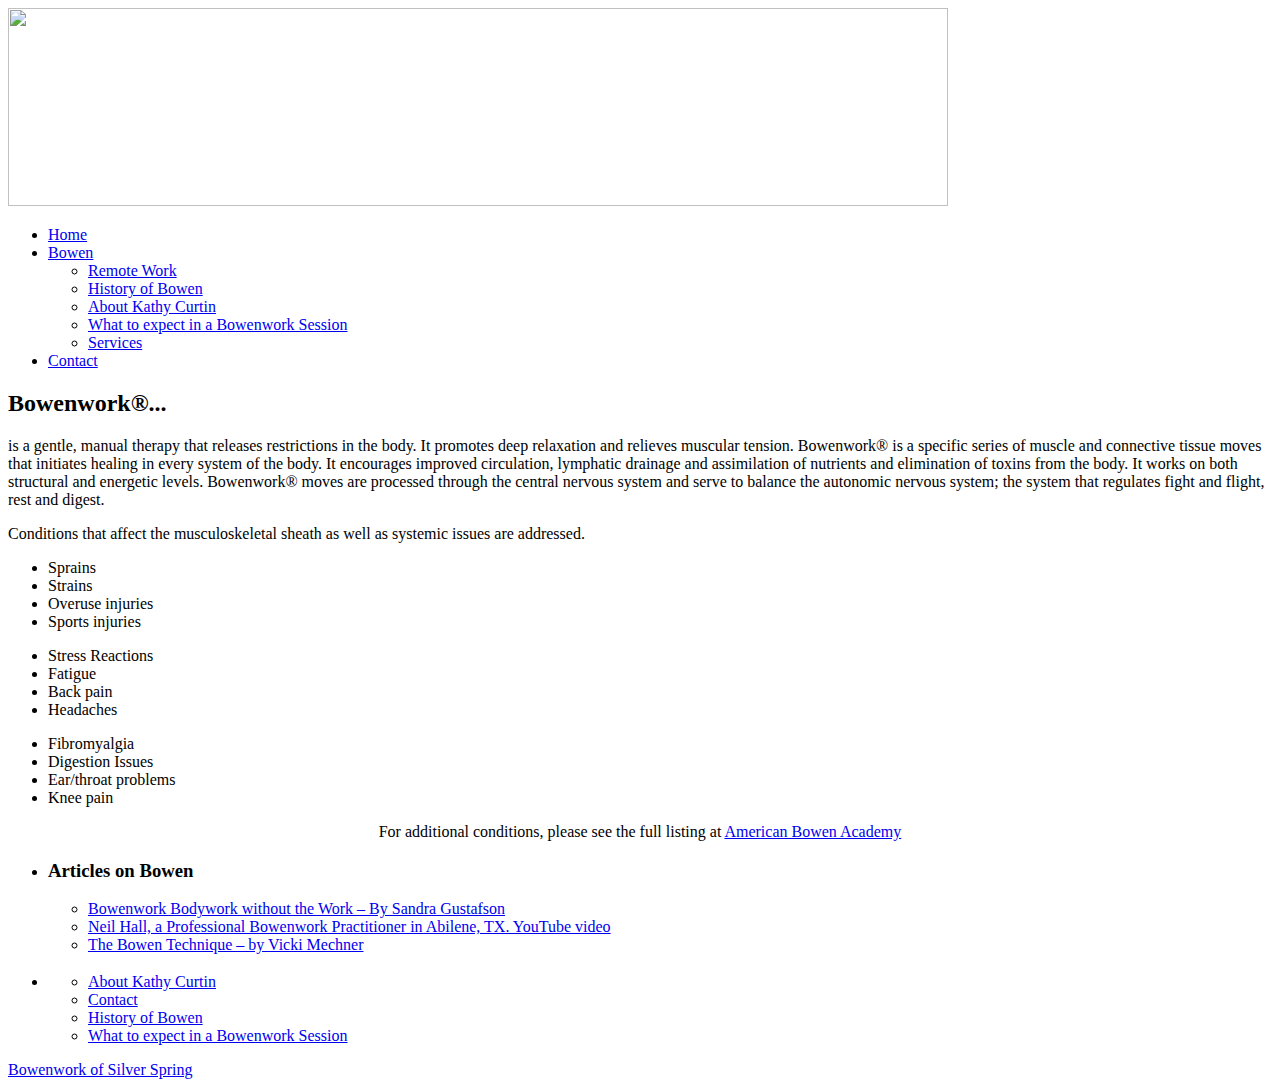
==== index.html @ 7c26ba96 "removed covid message & updated link text" ====
<!DOCTYPE html>
<html dir="ltr" lang="en-US"><head><meta http-equiv="Content-Type" content="text/html; charset=UTF-8">
  <title>Bowenwork of Silver Spring | A Center for Wellness</title>
  <link rel="stylesheet" type="text/css" media="all" href="static/base.css">
  <link rel="index" title="Bowenwork of Silver Spring" href="./Bowenwork of Silver Spring   A Center for Wellness_files/Bowenwork of Silver Spring   A Center for Wellness.html">
</head>

<body class="home blog">

  <div id="wrapper" class="hfeed">
    <div id="header">
      <div id="masthead">
        <div id="branding" role="banner">
          <a href="/" title="Bowenwork of Silver Spring" rel="home"><img src="static/img/header.jpg" width="940" height="198" alt=""></a>
        </div><!-- #branding -->

        <div id="access" role="navigation">
          <div class="menu-header">
            <ul id="menu-custom" class="menu">
              <li id="menu-item-20" class="menu-item menu-item-type-custom current-menu-item current_page_item menu-item-home menu-item-20">
              <a href="/">Home</a></li>
              <li id="menu-item-22" class="menu-item menu-item-type-post_type menu-item-22">
                <a href="/history-of-bowen.html">Bowen</a>

                <ul class="sub-menu">
                  <li id="menu-item-24" class="menu-item menu-item-type-post_type current-menu-item page_item page-item-5 current_page_item menu-item-24">
                  <a href="/remote-work.html">Remote Work
                  </a></li>
                  <li id="menu-item-24" class="menu-item menu-item-type-post_type menu-item-24">
                  <a href="/history-of-bowen.html">History of
                  Bowen</a></li>

                  <li id="menu-item-23" class="menu-item menu-item-type-post_type menu-item-23">
                  <a href="/about-kathy-curtin.html">About Kathy
                  Curtin</a></li>

                  <li id="menu-item-25" class="menu-item menu-item-type-post_type menu-item-25">
                  <a href="/what-to-expect-in-a-bowenwork-session.html">What
                  to expect in a Bowenwork Session</a></li>

                  <li id="menu-item-26" class="menu-item menu-item-type-post_type menu-item-26">
                  <a href="/available-services.html">Services</a></li>
                </ul>
              </li>

              <li id="menu-item-21" class="menu-item menu-item-type-post_type menu-item-21">
              <a href="/contact.html">Contact</a></li>
            </ul>
          </div>
        </div><!-- #access -->
      </div><!-- #masthead -->
    </div><!-- #header -->

    <div id="main">
      <div id="container">
        <div id="content" role="main">
          <div id="post-36" class="post-36 post type-post hentry category-bowen">
            <div class="entry-content">
              <h2> Bowenwork®... </h2>
              <p style="text-align: left;">
              is a gentle, manual therapy that releases restrictions
              in the body. It promotes deep relaxation and relieves
              muscular tension. Bowenwork® is a specific
              series of muscle and connective tissue moves that
              initiates healing in every system of the body. It
              encourages improved circulation, lymphatic drainage
              and assimilation of nutrients and elimination of
              toxins from the body. It works on both structural and
              energetic levels. Bowenwork® moves are
              processed through the central nervous system and
              serve to balance the autonomic nervous system; the
              system that regulates fight and flight, rest and
              digest.</p>

              <p style="text-align: left;">Conditions that affect
              the musculoskeletal sheath as well as systemic issues
              are addressed.</p>

              <ul>
                <li>Sprains</li>

                <li>Strains</li>

                <li>Overuse injuries</li>

                <li>Sports injuries</li>
              </ul>

              <ul>
                <li>Stress Reactions</li>

                <li>Fatigue</li>

                <li>Back pain</li>

                <li>Headaches</li>
              </ul>

              <ul>
                <li>Fibromyalgia</li>

                <li>Digestion Issues</li>

                <li>Ear/throat problems</li>

                <li>Knee pain</li>
              </ul>

              <div>
                <!--            @page { margin: 0.79in }                P { margin-bottom: 0.08in } -->

                <p style="text-align: center;">For additional
                conditions, please see the full listing at <a href="http://www.bowenworkacademyusa.com/" target="_blank"> American Bowen Academy </a></p>
              </div>
            </div><!-- .entry-content -->

            <div class="entry-utility"></div>
            <!-- .entry-utility -->
          </div><!-- #post-## -->
        </div><!-- #content -->
      </div><!-- #container -->

      <div id="primary" class="widget-area" role="complementary">
        <ul class="xoxo">
          <li id="linkcat-4" class="widget-container widget_links">
            <h3 class="widget-title">Articles on Bowen</h3>

            <ul class="xoxo blogroll">
              <li><a href="/img/Bowenwork_Bodywork_without_the_Work.pdf" title="Resource Origin: //www.bowenworkacademyusa.com/Resources.htm#Bowenwork:_Bodywork_Without_the_Work" target="_blank">Bowenwork Bodywork without the Work
              – By Sandra Gustafson</a></li>

              <li><a href="http://www.youtube.com/watch?v=dUWeAzNdGgI" title="Original credit goes to: //www.bowenworkacademyusa.com/Resources.htm" target="_blank">Neil Hall, a Professional Bowenwork
              Practitioner in Abilene, TX. YouTube video</a></li>

              <li><a href="/img/The-Bowen-Technique-by-Vicki-Mechner.pdf" title="Resource Origin: //www.bowenworkacademyusa.com/Resources.htm#The_Bowen_Technique,_by_Vicki_Mechner" target="_blank">The Bowen Technique – by Vicki
              Mechner</a></li>
            </ul>
          </li>
        </ul>
      </div><!-- #primary .widget-area -->
    </div><!-- #main -->

    <div id="footer" role="contentinfo">
      <div id="colophon">
        <div id="footer-widget-area" role="complementary">
          <div id="first" class="widget-area">
            <ul class="xoxo">
              <li id="pages-3" class="widget-container widget_pages">
                <h3 class="widget-title"></h3>

                <ul>
                  <li class="page_item page-item-7"><a href="/about-kathy-curtin.html" title="About Kathy Curtin">About Kathy Curtin</a></li>

                  <li class="page_item page-item-11"><a href="/contact.html" title="Contact">Contact</a></li>

                  <li class="page_item page-item-5"><a href="/history-of-bowen.html" title="History of Bowen">History of Bowen</a></li>

                  <li class="page_item page-item-9"><a href="/what-to-expect-in-a-bowenwork-session.html" title="What to expect in a Bowenwork Session">What to
                  expect in a Bowenwork Session</a></li>
                </ul>
              </li>
            </ul>
          </div><!-- #first .widget-area -->
        </div><!-- #footer-widget-area -->

        <div id="site-info">
          <a href="/" title="Bowenwork of Silver Spring" rel="home">Bowenwork of Silver Spring</a>
        </div><!-- #site-info -->

      </div><!-- #colophon -->
    </div><!-- #footer -->
  </div><!-- #wrapper -->
  <script type="text/javascript">

  var _gaq = _gaq || [];
  _gaq.push(['_setAccount', 'UA-47998228-1']);
  _gaq.push(['_trackPageview']);

  (function() {
    var ga = document.createElement('script'); ga.type = 'text/javascript'; ga.async = true;
    ga.src = ('https:' == document.location.protocol ? 'https://ssl' : 'http://www') + '.google-analytics.com/ga.js';
    var s = document.getElementsByTagName('script')[0]; s.parentNode.insertBefore(ga, s);
  })();

</script>
</body></html>
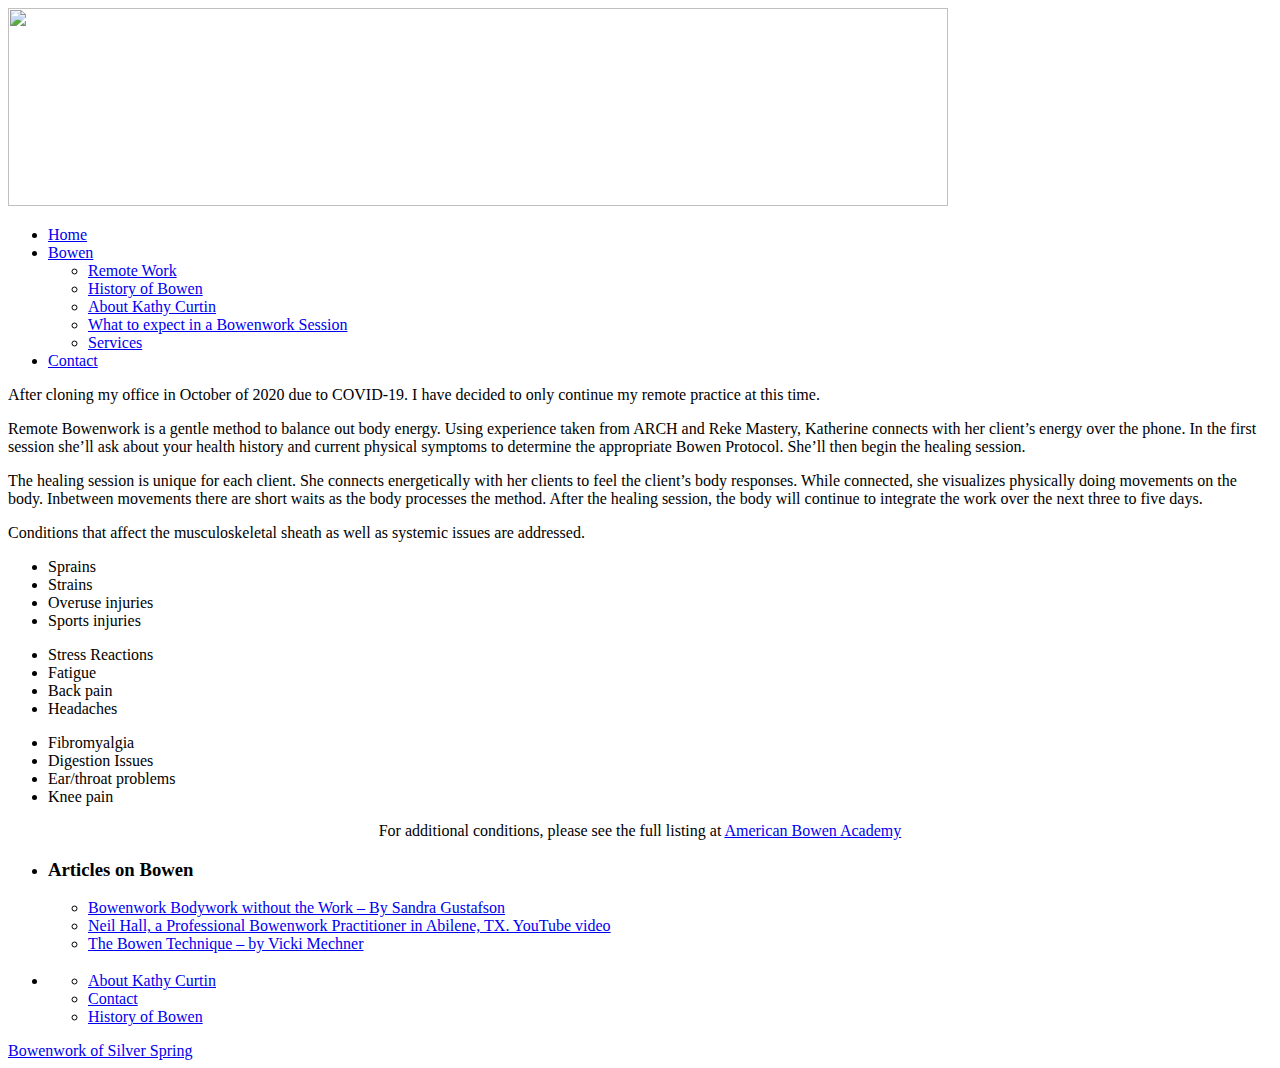
==== commit 3be1469c: "latest updates" ====
--- a/index.html
+++ b/index.html
@@ -56,22 +56,13 @@
         <div id="content" role="main">
           <div id="post-36" class="post-36 post type-post hentry category-bowen">
             <div class="entry-content">
-              <h2> Bowenwork®... </h2>
+				<p style="text-align: left;" >After cloning my office in October of 2020 due to COVID-19. I have decided to only continue my remote practice at this time. </p>
               <p style="text-align: left;">
-              is a gentle, manual therapy that releases restrictions
-              in the body. It promotes deep relaxation and relieves
-              muscular tension. Bowenwork® is a specific
-              series of muscle and connective tissue moves that
-              initiates healing in every system of the body. It
-              encourages improved circulation, lymphatic drainage
-              and assimilation of nutrients and elimination of
-              toxins from the body. It works on both structural and
-              energetic levels. Bowenwork® moves are
-              processed through the central nervous system and
-              serve to balance the autonomic nervous system; the
-              system that regulates fight and flight, rest and
-              digest.</p>
-
+Remote Bowenwork is a gentle method to balance out body energy. Using experience taken from ARCH and Reke Mastery, Katherine connects with her client’s energy over the phone. In the first session she’ll ask about your health history and current physical symptoms to determine the appropriate Bowen Protocol. She’ll then begin the healing session.
+			  </p>
+              <p style="text-align: left;">
+The healing session is unique for each client. She connects energetically with her clients to feel the client’s body responses. While connected, she visualizes physically doing movements on the body. Inbetween movements there are short waits as the body processes the method. After the healing session, the body will continue to integrate the work over the next three to five days.
+              </p>
               <p style="text-align: left;">Conditions that affect
               the musculoskeletal sheath as well as systemic issues
               are addressed.</p>
@@ -110,7 +101,7 @@
                 <!--            @page { margin: 0.79in }                P { margin-bottom: 0.08in } -->
 
                 <p style="text-align: center;">For additional
-                conditions, please see the full listing at <a href="http://www.bowenworkacademyusa.com/" target="_blank"> American Bowen Academy </a></p>
+                conditions, please see the full listing at <a href="https://academy.americanbowen.academy/Pages/Student/Home.aspx" target="_blank"> American Bowen Academy </a></p>
               </div>
             </div><!-- .entry-content -->
 
@@ -126,13 +117,13 @@
             <h3 class="widget-title">Articles on Bowen</h3>
 
             <ul class="xoxo blogroll">
-              <li><a href="/img/Bowenwork_Bodywork_without_the_Work.pdf" title="Resource Origin: //www.bowenworkacademyusa.com/Resources.htm#Bowenwork:_Bodywork_Without_the_Work" target="_blank">Bowenwork Bodywork without the Work
+              <li><a href="/img/Bowenwork_Bodywork_without_the_Work.pdf" target="_blank">Bowenwork Bodywork without the Work
               – By Sandra Gustafson</a></li>
 
-              <li><a href="http://www.youtube.com/watch?v=dUWeAzNdGgI" title="Original credit goes to: //www.bowenworkacademyusa.com/Resources.htm" target="_blank">Neil Hall, a Professional Bowenwork
+              <li><a href="http://www.youtube.com/watch?v=dUWeAzNdGgI" target="_blank">Neil Hall, a Professional Bowenwork
               Practitioner in Abilene, TX. YouTube video</a></li>
 
-              <li><a href="/img/The-Bowen-Technique-by-Vicki-Mechner.pdf" title="Resource Origin: //www.bowenworkacademyusa.com/Resources.htm#The_Bowen_Technique,_by_Vicki_Mechner" target="_blank">The Bowen Technique – by Vicki
+              <li><a href="/img/The-Bowen-Technique-by-Vicki-Mechner.pdf" target="_blank">The Bowen Technique – by Vicki
               Mechner</a></li>
             </ul>
           </li>
@@ -155,8 +146,6 @@
 
                   <li class="page_item page-item-5"><a href="/history-of-bowen.html" title="History of Bowen">History of Bowen</a></li>
 
-                  <li class="page_item page-item-9"><a href="/what-to-expect-in-a-bowenwork-session.html" title="What to expect in a Bowenwork Session">What to
-                  expect in a Bowenwork Session</a></li>
                 </ul>
               </li>
             </ul>
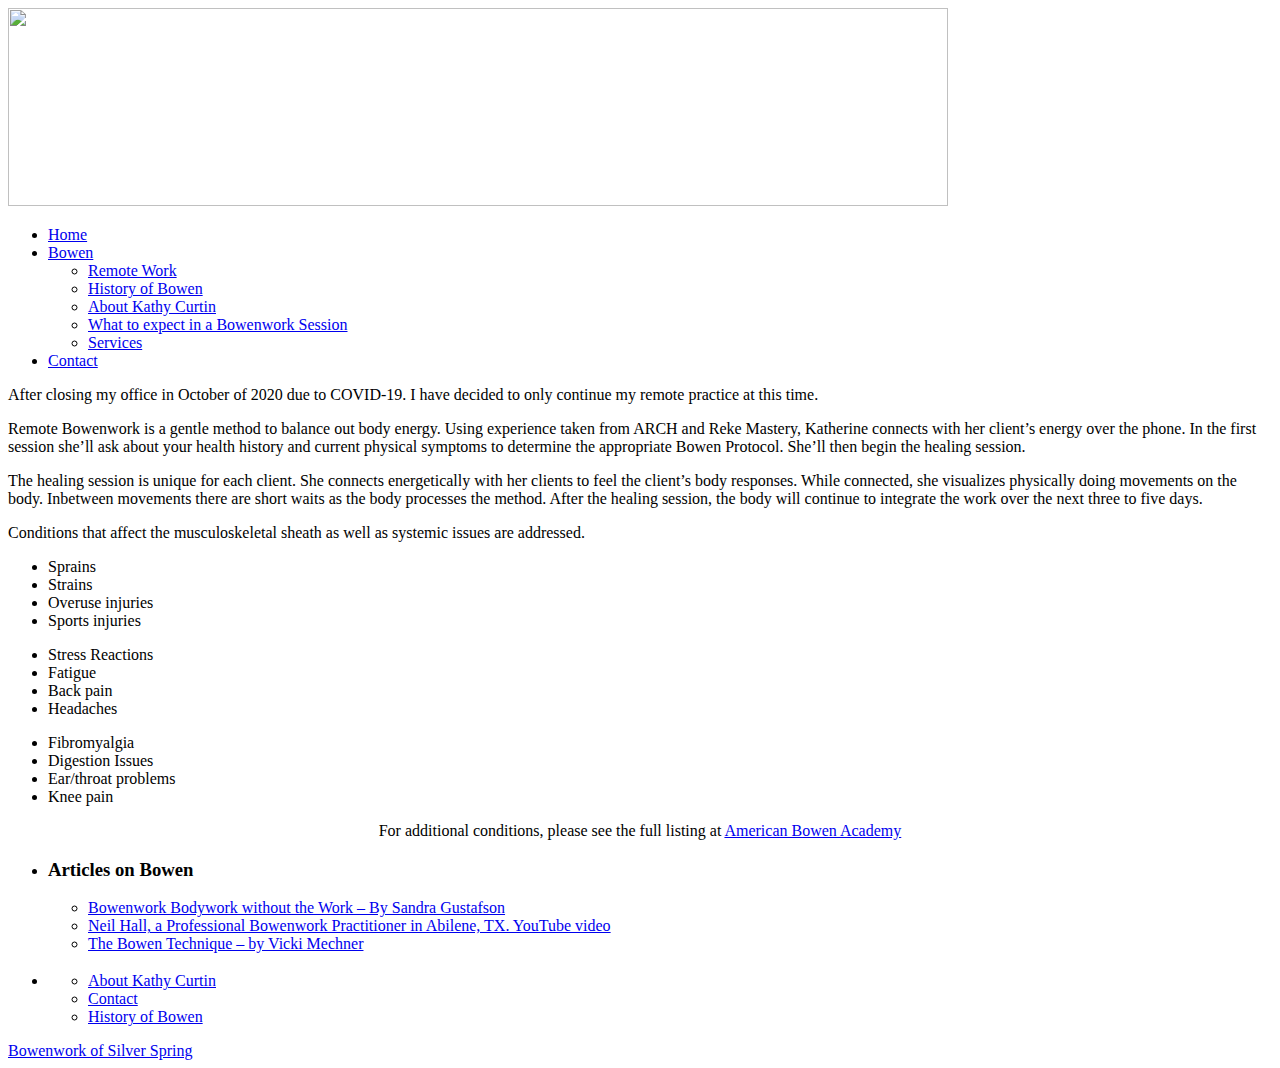
==== commit beaebd39: "typo correction" ====
--- a/index.html
+++ b/index.html
@@ -56,7 +56,7 @@
         <div id="content" role="main">
           <div id="post-36" class="post-36 post type-post hentry category-bowen">
             <div class="entry-content">
-				<p style="text-align: left;" >After cloning my office in October of 2020 due to COVID-19. I have decided to only continue my remote practice at this time. </p>
+				<p style="text-align: left;" >After closing my office in October of 2020 due to COVID-19. I have decided to only continue my remote practice at this time. </p>
               <p style="text-align: left;">
 Remote Bowenwork is a gentle method to balance out body energy. Using experience taken from ARCH and Reke Mastery, Katherine connects with her client’s energy over the phone. In the first session she’ll ask about your health history and current physical symptoms to determine the appropriate Bowen Protocol. She’ll then begin the healing session.
 			  </p>
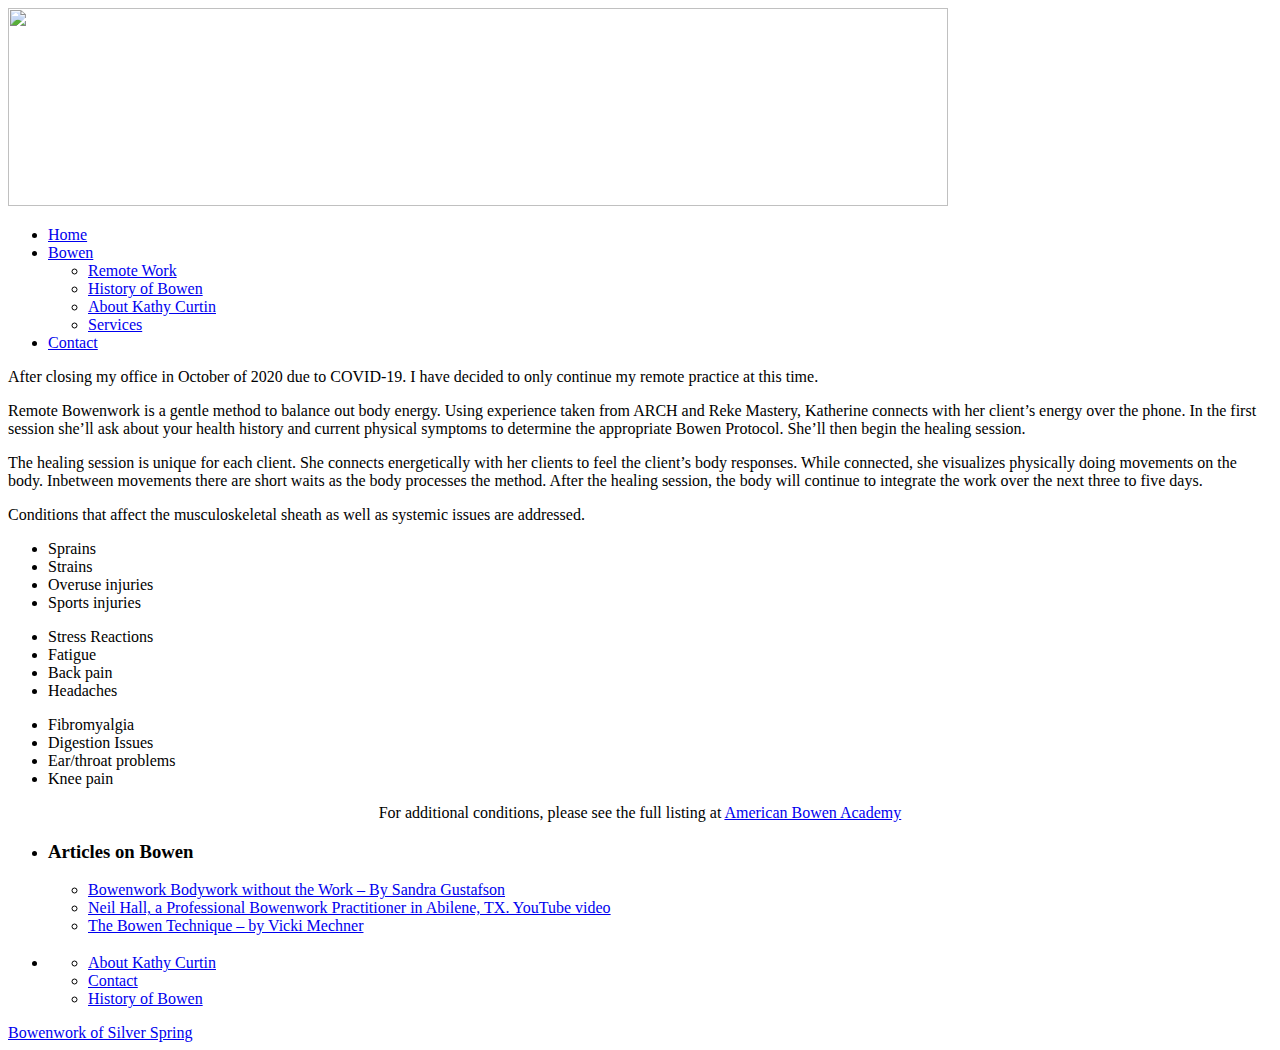
==== commit 08290e1d: "removed menu item" ====
--- a/index.html
+++ b/index.html
@@ -33,10 +33,6 @@
                   <li id="menu-item-23" class="menu-item menu-item-type-post_type menu-item-23">
                   <a href="/about-kathy-curtin.html">About Kathy
                   Curtin</a></li>
-
-                  <li id="menu-item-25" class="menu-item menu-item-type-post_type menu-item-25">
-                  <a href="/what-to-expect-in-a-bowenwork-session.html">What
-                  to expect in a Bowenwork Session</a></li>
 
                   <li id="menu-item-26" class="menu-item menu-item-type-post_type menu-item-26">
                   <a href="/available-services.html">Services</a></li>
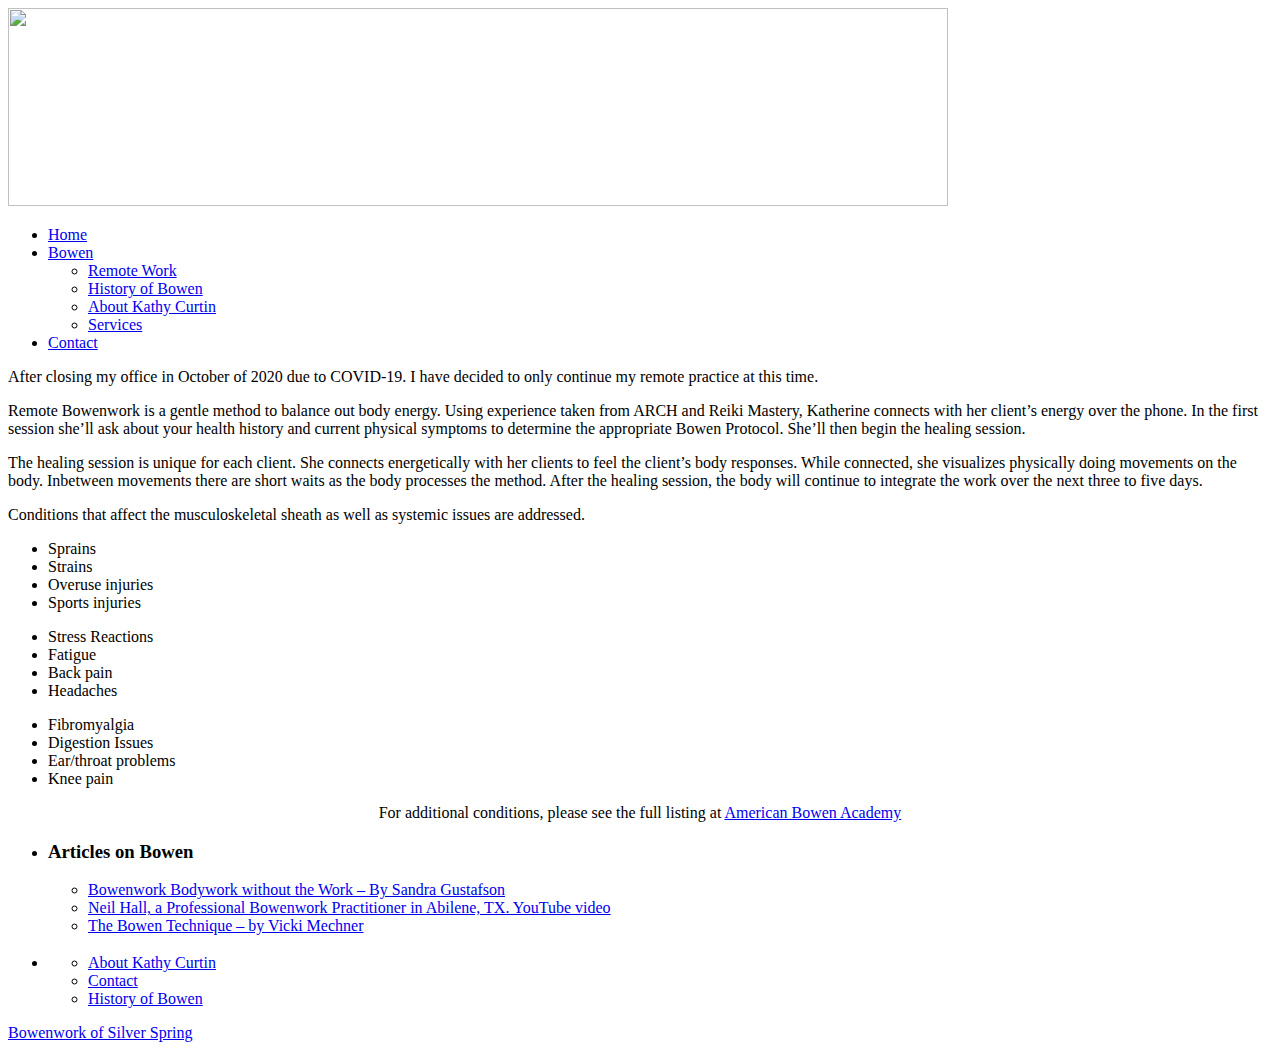
==== commit f7fc2528: "fixed reke->reiki misspelling" ====
--- a/index.html
+++ b/index.html
@@ -54,7 +54,7 @@
             <div class="entry-content">
 				<p style="text-align: left;" >After closing my office in October of 2020 due to COVID-19. I have decided to only continue my remote practice at this time. </p>
               <p style="text-align: left;">
-Remote Bowenwork is a gentle method to balance out body energy. Using experience taken from ARCH and Reke Mastery, Katherine connects with her client’s energy over the phone. In the first session she’ll ask about your health history and current physical symptoms to determine the appropriate Bowen Protocol. She’ll then begin the healing session.
+Remote Bowenwork is a gentle method to balance out body energy. Using experience taken from ARCH and Reiki Mastery, Katherine connects with her client’s energy over the phone. In the first session she’ll ask about your health history and current physical symptoms to determine the appropriate Bowen Protocol. She’ll then begin the healing session.
 			  </p>
               <p style="text-align: left;">
 The healing session is unique for each client. She connects energetically with her clients to feel the client’s body responses. While connected, she visualizes physically doing movements on the body. Inbetween movements there are short waits as the body processes the method. After the healing session, the body will continue to integrate the work over the next three to five days.
